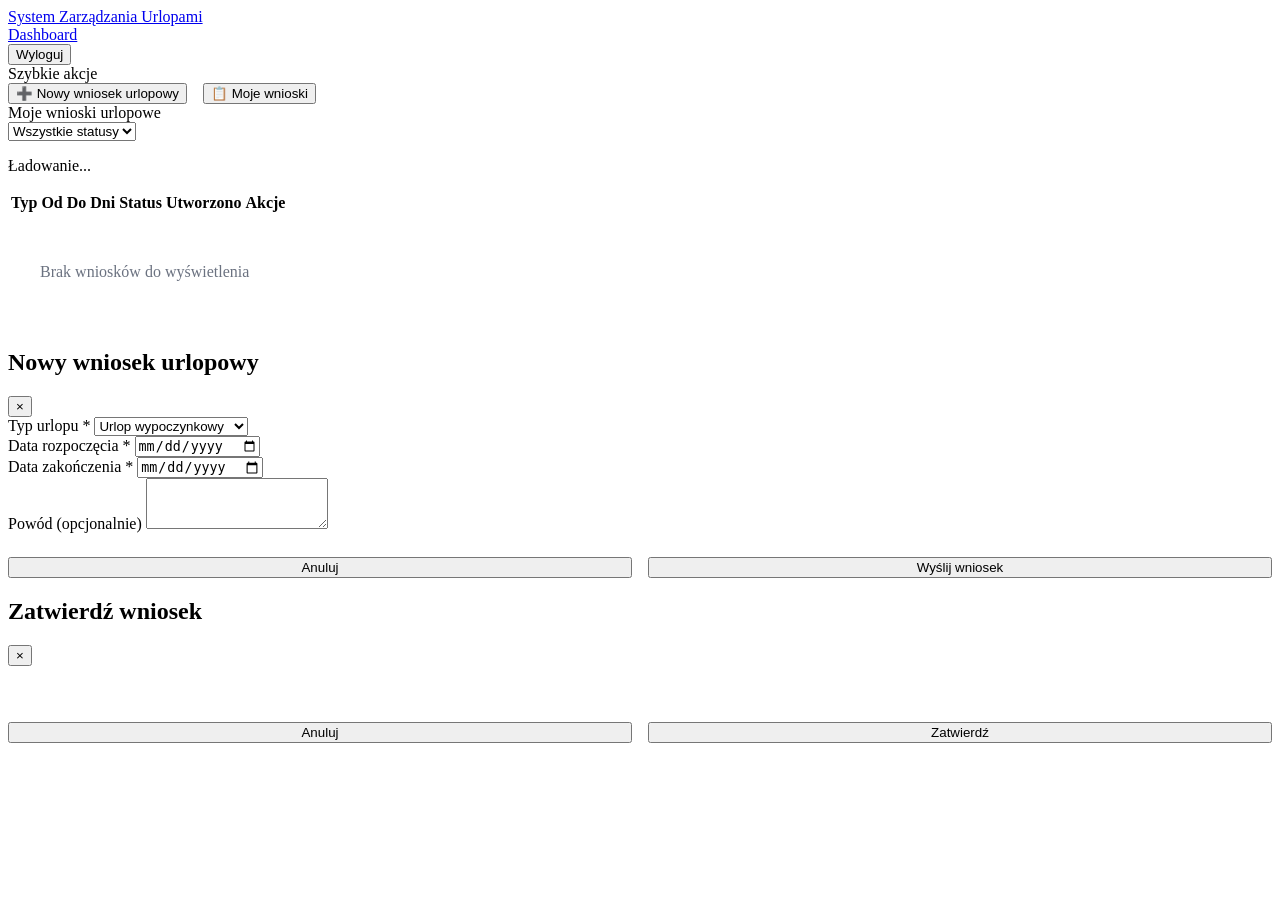
==== leave_management_app/frontend/dashboard.html @ 26dea802 "Dodaj kompletną aplikację do zarządzania urlopami Zaimplementowano pełnofunkcjonalny system zarządza" ====
<!DOCTYPE html>
<html lang="pl">
<head>
    <meta charset="UTF-8">
    <meta name="viewport" content="width=device-width, initial-scale=1.0">
    <title>Dashboard - System Zarządzania Urlopami</title>
    <link rel="stylesheet" href="/static/css/style.css">
</head>
<body>
    <!-- Navigation -->
    <nav class="navbar">
        <div class="container navbar-content">
            <a href="/dashboard" class="navbar-brand">System Zarządzania Urlopami</a>
            <div class="navbar-menu">
                <a href="/dashboard" class="navbar-link active">Dashboard</a>
                <div class="user-info">
                    <span class="user-badge" id="user-role"></span>
                    <span id="user-name"></span>
                    <button class="btn btn-secondary btn-small" onclick="logout()">Wyloguj</button>
                </div>
            </div>
        </div>
    </nav>

    <div class="container">
        <div id="alert-container"></div>

        <!-- User Stats -->
        <div id="user-stats" class="stats-grid">
            <!-- Stats will be loaded here -->
        </div>

        <!-- Manager/Admin Stats -->
        <div id="admin-stats" class="stats-grid hidden">
            <!-- Admin stats will be loaded here -->
        </div>

        <!-- Quick Actions -->
        <div class="card">
            <div class="card-header">Szybkie akcje</div>
            <div class="card-body">
                <div style="display: flex; gap: 1rem; flex-wrap: wrap;">
                    <button class="btn btn-primary" onclick="openNewLeaveModal()">
                        ➕ Nowy wniosek urlopowy
                    </button>
                    <button class="btn btn-secondary" onclick="loadMyRequests()">
                        📋 Moje wnioski
                    </button>
                    <button class="btn btn-secondary" id="pending-btn" onclick="loadPendingRequests()" style="display: none;">
                        ⏳ Wnioski do zatwierdzenia
                    </button>
                    <button class="btn btn-secondary" id="all-requests-btn" onclick="loadAllRequests()" style="display: none;">
                        📊 Wszystkie wnioski
                    </button>
                </div>
            </div>
        </div>

        <!-- Leave Requests Table -->
        <div class="card">
            <div class="card-header flex-between">
                <span id="table-title">Moje wnioski urlopowe</span>
                <div style="display: flex; gap: 0.5rem;">
                    <select id="status-filter" class="form-select" style="width: auto;" onchange="applyFilter()">
                        <option value="">Wszystkie statusy</option>
                        <option value="pending">Oczekujące</option>
                        <option value="approved">Zatwierdzone</option>
                        <option value="rejected">Odrzucone</option>
                        <option value="cancelled">Anulowane</option>
                    </select>
                </div>
            </div>
            <div class="card-body">
                <div id="loading" class="text-center">
                    <div class="spinner"></div>
                    <p>Ładowanie...</p>
                </div>
                <div id="requests-container" class="hidden">
                    <table class="table">
                        <thead>
                            <tr>
                                <th>Typ</th>
                                <th>Od</th>
                                <th>Do</th>
                                <th>Dni</th>
                                <th>Status</th>
                                <th>Utworzono</th>
                                <th>Akcje</th>
                            </tr>
                        </thead>
                        <tbody id="requests-tbody">
                            <!-- Requests will be loaded here -->
                        </tbody>
                    </table>
                </div>
                <div id="no-requests" class="hidden text-center" style="padding: 2rem; color: #6b7280;">
                    <p>Brak wniosków do wyświetlenia</p>
                </div>
            </div>
        </div>
    </div>

    <!-- New Leave Request Modal -->
    <div id="new-leave-modal" class="modal">
        <div class="modal-content">
            <div class="modal-header">
                <h2 class="modal-title">Nowy wniosek urlopowy</h2>
                <button class="modal-close" onclick="closeNewLeaveModal()">&times;</button>
            </div>

            <div id="leave-alert-container"></div>

            <form id="new-leave-form">
                <div class="form-group">
                    <label for="leave-type" class="form-label">Typ urlopu *</label>
                    <select id="leave-type" name="leave_type" class="form-select" required>
                        <option value="annual">Urlop wypoczynkowy</option>
                        <option value="sick">Zwolnienie lekarskie</option>
                        <option value="unpaid">Urlop bezpłatny</option>
                        <option value="maternity">Urlop macierzyński</option>
                        <option value="paternity">Urlop ojcowski</option>
                        <option value="compassionate">Urlop okolicznościowy</option>
                        <option value="other">Inny</option>
                    </select>
                </div>

                <div class="form-group">
                    <label for="start-date" class="form-label">Data rozpoczęcia *</label>
                    <input type="date" id="start-date" name="start_date" class="form-input" required>
                </div>

                <div class="form-group">
                    <label for="end-date" class="form-label">Data zakończenia *</label>
                    <input type="date" id="end-date" name="end_date" class="form-input" required>
                </div>

                <div class="form-group">
                    <label for="reason" class="form-label">Powód (opcjonalnie)</label>
                    <textarea id="reason" name="reason" class="form-textarea" rows="3"></textarea>
                </div>

                <div style="display: flex; gap: 1rem; margin-top: 1.5rem;">
                    <button type="button" class="btn btn-secondary" onclick="closeNewLeaveModal()" style="flex: 1;">
                        Anuluj
                    </button>
                    <button type="submit" class="btn btn-primary" id="submit-leave-btn" style="flex: 1;">
                        Wyślij wniosek
                    </button>
                </div>
            </form>
        </div>
    </div>

    <!-- Approve/Reject Modal -->
    <div id="approve-modal" class="modal">
        <div class="modal-content">
            <div class="modal-header">
                <h2 class="modal-title" id="approve-modal-title">Zatwierdź wniosek</h2>
                <button class="modal-close" onclick="closeApproveModal()">&times;</button>
            </div>

            <div id="approve-alert-container"></div>

            <div id="request-details" style="margin-bottom: 1.5rem; padding: 1rem; background-color: var(--light-bg); border-radius: 0.375rem;">
                <!-- Request details will be shown here -->
            </div>

            <form id="approve-form">
                <input type="hidden" id="approve-request-id">
                <input type="hidden" id="approve-action">

                <div class="form-group" id="rejection-reason-group" style="display: none;">
                    <label for="rejection-reason" class="form-label">Powód odrzucenia *</label>
                    <textarea id="rejection-reason" class="form-textarea" rows="3"></textarea>
                </div>

                <div style="display: flex; gap: 1rem; margin-top: 1.5rem;">
                    <button type="button" class="btn btn-secondary" onclick="closeApproveModal()" style="flex: 1;">
                        Anuluj
                    </button>
                    <button type="submit" class="btn" id="approve-submit-btn" style="flex: 1;">
                        Zatwierdź
                    </button>
                </div>
            </form>
        </div>
    </div>

    <script src="/static/js/api.js"></script>
    <script>
        let currentUser = null;
        let currentView = 'my';

        // Check authentication
        if (!api.isAuthenticated()) {
            window.location.href = '/login';
        }

        // Logout function
        function logout() {
            api.logout();
        }

        // Show alert
        function showAlert(message, type = 'error', containerId = 'alert-container') {
            const container = document.getElementById(containerId);
            const alertClass = type === 'error' ? 'alert-error' : 'alert-success';
            container.innerHTML = `
                <div class="alert ${alertClass}">
                    ${message}
                </div>
            `;
            setTimeout(() => {
                container.innerHTML = '';
            }, 5000);
        }

        // Format date
        function formatDate(dateString) {
            const date = new Date(dateString);
            return date.toLocaleDateString('pl-PL');
        }

        // Get status badge
        function getStatusBadge(status) {
            const badges = {
                pending: '<span class="badge badge-pending">Oczekujące</span>',
                approved: '<span class="badge badge-approved">Zatwierdzone</span>',
                rejected: '<span class="badge badge-rejected">Odrzucone</span>',
                cancelled: '<span class="badge badge-cancelled">Anulowane</span>',
            };
            return badges[status] || status;
        }

        // Get leave type name
        function getLeaveTypeName(type) {
            const types = {
                annual: 'Wypoczynkowy',
                sick: 'Zwolnienie',
                unpaid: 'Bezpłatny',
                maternity: 'Macierzyński',
                paternity: 'Ojcowski',
                compassionate: 'Okolicznościowy',
                other: 'Inny',
            };
            return types[type] || type;
        }

        // Load user info
        async function loadUserInfo() {
            try {
                currentUser = await api.getCurrentUser();
                document.getElementById('user-name').textContent = currentUser.full_name;
                document.getElementById('user-role').textContent = currentUser.role.toUpperCase();

                // Show/hide manager/admin buttons
                if (currentUser.role === 'manager' || currentUser.role === 'admin') {
                    document.getElementById('pending-btn').style.display = 'inline-block';
                    document.getElementById('all-requests-btn').style.display = 'inline-block';
                }
            } catch (error) {
                showAlert('Błąd ładowania danych użytkownika');
                api.logout();
            }
        }

        // Load user stats
        async function loadUserStats() {
            try {
                const stats = await api.getUserStats();
                const statsHtml = `
                    <div class="stat-card">
                        <div class="stat-card-header">Pozostałe dni urlopu</div>
                        <div class="stat-card-value">${stats.annual_leave_remaining.toFixed(1)}</div>
                        <div class="stat-card-icon">🏖️</div>
                    </div>
                    <div class="stat-card">
                        <div class="stat-card-header">Pozostałe zwolnienia</div>
                        <div class="stat-card-value">${stats.sick_leave_remaining.toFixed(1)}</div>
                        <div class="stat-card-icon">🏥</div>
                    </div>
                    <div class="stat-card">
                        <div class="stat-card-header">Wnioski oczekujące</div>
                        <div class="stat-card-value">${stats.pending_requests}</div>
                        <div class="stat-card-icon">⏳</div>
                    </div>
                    <div class="stat-card">
                        <div class="stat-card-header">Nadchodzące urlopy</div>
                        <div class="stat-card-value">${stats.upcoming_leaves}</div>
                        <div class="stat-card-icon">📅</div>
                    </div>
                `;
                document.getElementById('user-stats').innerHTML = statsHtml;
            } catch (error) {
                console.error('Error loading user stats:', error);
            }
        }

        // Load admin stats
        async function loadAdminStats() {
            if (currentUser.role !== 'manager' && currentUser.role !== 'admin') {
                return;
            }

            try {
                const stats = await api.getDashboardStats();
                const statsHtml = `
                    <div class="stat-card">
                        <div class="stat-card-header">Wszyscy pracownicy</div>
                        <div class="stat-card-value">${stats.total_employees}</div>
                        <div class="stat-card-icon">👥</div>
                    </div>
                    <div class="stat-card">
                        <div class="stat-card-header">Do zatwierdzenia</div>
                        <div class="stat-card-value">${stats.pending_requests}</div>
                        <div class="stat-card-icon">⏳</div>
                    </div>
                    <div class="stat-card">
                        <div class="stat-card-header">Zatwierdzone</div>
                        <div class="stat-card-value">${stats.approved_requests}</div>
                        <div class="stat-card-icon">✅</div>
                    </div>
                    <div class="stat-card">
                        <div class="stat-card-header">Odrzucone</div>
                        <div class="stat-card-value">${stats.rejected_requests}</div>
                        <div class="stat-card-icon">❌</div>
                    </div>
                `;
                document.getElementById('admin-stats').innerHTML = statsHtml;
                document.getElementById('admin-stats').classList.remove('hidden');
            } catch (error) {
                console.error('Error loading admin stats:', error);
            }
        }

        // Load my requests
        async function loadMyRequests() {
            currentView = 'my';
            document.getElementById('table-title').textContent = 'Moje wnioski urlopowe';
            showLoading();

            try {
                const requests = await api.getMyLeaveRequests();
                displayRequests(requests);
            } catch (error) {
                showAlert('Błąd ładowania wniosków');
                hideLoading();
            }
        }

        // Load pending requests
        async function loadPendingRequests() {
            currentView = 'pending';
            document.getElementById('table-title').textContent = 'Wnioski do zatwierdzenia';
            showLoading();

            try {
                const requests = await api.getPendingRequests();
                displayRequests(requests);
            } catch (error) {
                showAlert('Błąd ładowania wniosków do zatwierdzenia');
                hideLoading();
            }
        }

        // Load all requests
        async function loadAllRequests() {
            currentView = 'all';
            document.getElementById('table-title').textContent = 'Wszystkie wnioski';
            showLoading();

            try {
                const requests = await api.getLeaveRequests();
                displayRequests(requests);
            } catch (error) {
                showAlert('Błąd ładowania wszystkich wniosków');
                hideLoading();
            }
        }

        // Apply filter
        function applyFilter() {
            if (currentView === 'my') loadMyRequests();
            else if (currentView === 'pending') loadPendingRequests();
            else if (currentView === 'all') loadAllRequests();
        }

        // Display requests
        function displayRequests(requests) {
            hideLoading();

            if (requests.length === 0) {
                document.getElementById('requests-container').classList.add('hidden');
                document.getElementById('no-requests').classList.remove('hidden');
                return;
            }

            document.getElementById('no-requests').classList.add('hidden');
            document.getElementById('requests-container').classList.remove('hidden');

            const tbody = document.getElementById('requests-tbody');
            tbody.innerHTML = '';

            requests.forEach(request => {
                const canApprove = currentView === 'pending' && (currentUser.role === 'manager' || currentUser.role === 'admin');
                const canCancel = request.status === 'pending' && request.user_id === currentUser.id;

                const row = `
                    <tr>
                        <td>${getLeaveTypeName(request.leave_type)}</td>
                        <td>${formatDate(request.start_date)}</td>
                        <td>${formatDate(request.end_date)}</td>
                        <td>${request.days_count}</td>
                        <td>${getStatusBadge(request.status)}</td>
                        <td>${formatDate(request.created_at)}</td>
                        <td>
                            ${canApprove ? `
                                <button class="btn btn-success btn-small" onclick="openApproveModal(${request.id}, true)">
                                    Zatwierdź
                                </button>
                                <button class="btn btn-danger btn-small" onclick="openApproveModal(${request.id}, false)">
                                    Odrzuć
                                </button>
                            ` : ''}
                            ${canCancel ? `
                                <button class="btn btn-danger btn-small" onclick="cancelRequest(${request.id})">
                                    Anuluj
                                </button>
                            ` : ''}
                            ${request.rejection_reason ? `
                                <button class="btn btn-secondary btn-small" onclick="alert('Powód odrzucenia: ${request.rejection_reason}')">
                                    Powód
                                </button>
                            ` : ''}
                        </td>
                    </tr>
                `;
                tbody.innerHTML += row;
            });
        }

        function showLoading() {
            document.getElementById('loading').classList.remove('hidden');
            document.getElementById('requests-container').classList.add('hidden');
            document.getElementById('no-requests').classList.add('hidden');
        }

        function hideLoading() {
            document.getElementById('loading').classList.add('hidden');
        }

        // New leave modal
        function openNewLeaveModal() {
            document.getElementById('new-leave-modal').classList.add('active');
            // Set min date to today
            const today = new Date().toISOString().split('T')[0];
            document.getElementById('start-date').min = today;
            document.getElementById('end-date').min = today;
        }

        function closeNewLeaveModal() {
            document.getElementById('new-leave-modal').classList.remove('active');
            document.getElementById('new-leave-form').reset();
        }

        // Submit new leave request
        document.getElementById('new-leave-form').addEventListener('submit', async (e) => {
            e.preventDefault();

            const formData = {
                leave_type: document.getElementById('leave-type').value,
                start_date: new Date(document.getElementById('start-date').value).toISOString(),
                end_date: new Date(document.getElementById('end-date').value).toISOString(),
                reason: document.getElementById('reason').value || null,
            };

            const submitBtn = document.getElementById('submit-leave-btn');
            submitBtn.disabled = true;
            submitBtn.textContent = 'Wysyłanie...';

            try {
                await api.createLeaveRequest(formData);
                showAlert('Wniosek urlopowy został wysłany!', 'success');
                closeNewLeaveModal();
                loadMyRequests();
                loadUserStats();
            } catch (error) {
                showAlert(error.message || 'Błąd tworzenia wniosku', 'error', 'leave-alert-container');
            } finally {
                submitBtn.disabled = false;
                submitBtn.textContent = 'Wyślij wniosek';
            }
        });

        // Approve/Reject modal
        async function openApproveModal(requestId, approve) {
            try {
                const request = await api.getLeaveRequest(requestId);

                document.getElementById('approve-request-id').value = requestId;
                document.getElementById('approve-action').value = approve ? 'approve' : 'reject';

                const modalTitle = approve ? 'Zatwierdź wniosek' : 'Odrzuć wniosek';
                document.getElementById('approve-modal-title').textContent = modalTitle;

                const detailsHtml = `
                    <div><strong>Pracownik:</strong> ${request.user?.full_name || 'N/A'}</div>
                    <div><strong>Typ:</strong> ${getLeaveTypeName(request.leave_type)}</div>
                    <div><strong>Od:</strong> ${formatDate(request.start_date)}</div>
                    <div><strong>Do:</strong> ${formatDate(request.end_date)}</div>
                    <div><strong>Dni:</strong> ${request.days_count}</div>
                    ${request.reason ? `<div><strong>Powód:</strong> ${request.reason}</div>` : ''}
                `;
                document.getElementById('request-details').innerHTML = detailsHtml;

                const submitBtn = document.getElementById('approve-submit-btn');
                const rejectionGroup = document.getElementById('rejection-reason-group');

                if (approve) {
                    submitBtn.className = 'btn btn-success';
                    submitBtn.textContent = 'Zatwierdź';
                    rejectionGroup.style.display = 'none';
                } else {
                    submitBtn.className = 'btn btn-danger';
                    submitBtn.textContent = 'Odrzuć';
                    rejectionGroup.style.display = 'block';
                }

                document.getElementById('approve-modal').classList.add('active');
            } catch (error) {
                showAlert('Błąd ładowania szczegółów wniosku');
            }
        }

        function closeApproveModal() {
            document.getElementById('approve-modal').classList.remove('active');
            document.getElementById('approve-form').reset();
        }

        // Submit approve/reject
        document.getElementById('approve-form').addEventListener('submit', async (e) => {
            e.preventDefault();

            const requestId = document.getElementById('approve-request-id').value;
            const approve = document.getElementById('approve-action').value === 'approve';
            const rejectionReason = document.getElementById('rejection-reason').value;

            if (!approve && !rejectionReason) {
                showAlert('Podaj powód odrzucenia', 'error', 'approve-alert-container');
                return;
            }

            const submitBtn = document.getElementById('approve-submit-btn');
            submitBtn.disabled = true;
            submitBtn.textContent = 'Przetwarzanie...';

            try {
                await api.approveLeaveRequest(requestId, approve, rejectionReason);
                showAlert(`Wniosek został ${approve ? 'zatwierdzony' : 'odrzucony'}!`, 'success');
                closeApproveModal();
                loadPendingRequests();
                loadAdminStats();
            } catch (error) {
                showAlert(error.message || 'Błąd przetwarzania wniosku', 'error', 'approve-alert-container');
            } finally {
                submitBtn.disabled = false;
                submitBtn.textContent = approve ? 'Zatwierdź' : 'Odrzuć';
            }
        });

        // Cancel request
        async function cancelRequest(requestId) {
            if (!confirm('Czy na pewno chcesz anulować ten wniosek?')) {
                return;
            }

            try {
                await api.cancelLeaveRequest(requestId);
                showAlert('Wniosek został anulowany', 'success');
                loadMyRequests();
                loadUserStats();
            } catch (error) {
                showAlert(error.message || 'Błąd anulowania wniosku');
            }
        }

        // Initialize
        async function init() {
            await loadUserInfo();
            await loadUserStats();
            await loadAdminStats();
            await loadMyRequests();
        }

        init();
    </script>
</body>
</html>
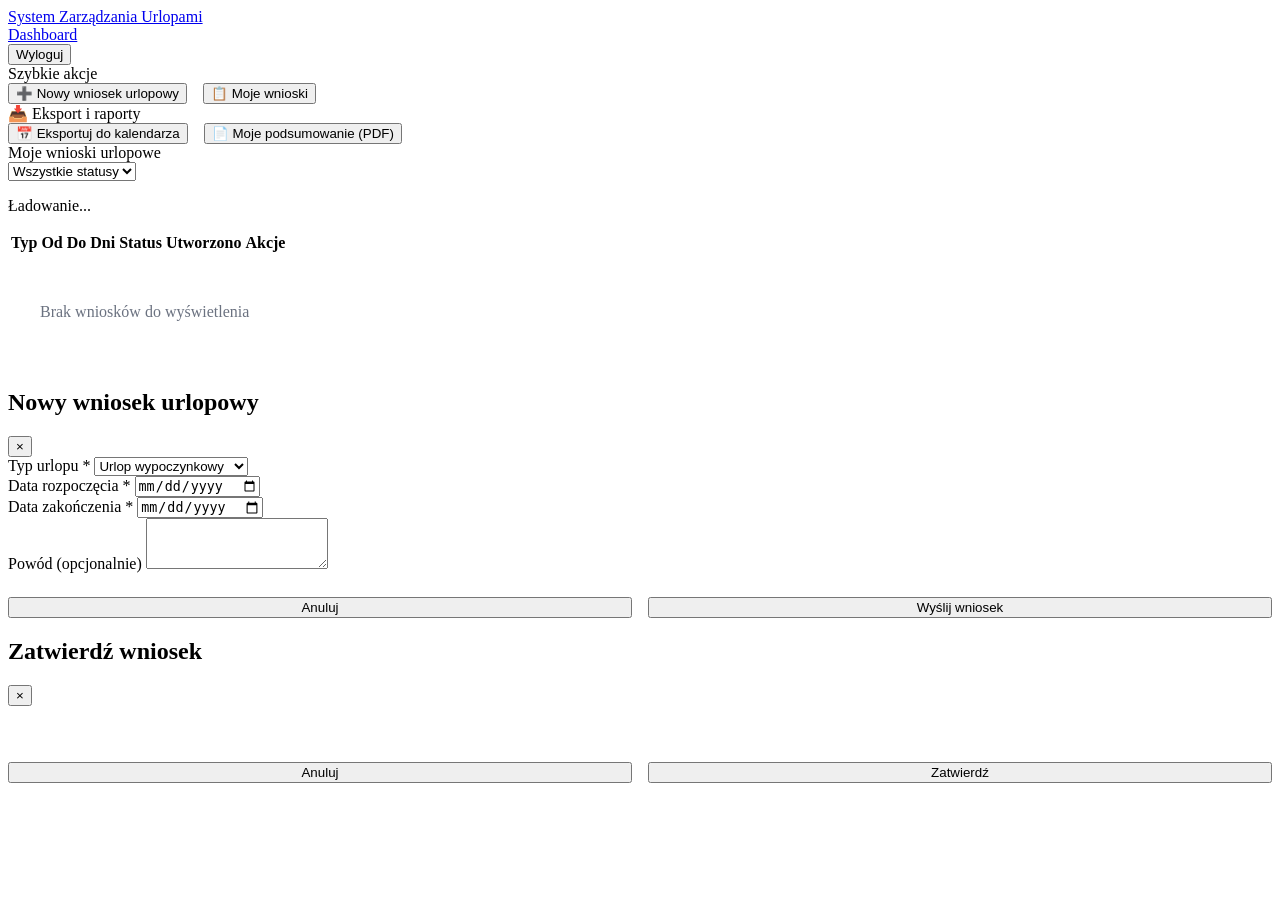
==== commit 8b91bfee: "Dodaj integrację z kalendarzem, powiadomienia email i raporty Rozbudowa aplikacji o zaawansowane fun" ====
--- a/leave_management_app/frontend/dashboard.html
+++ b/leave_management_app/frontend/dashboard.html
@@ -51,6 +51,33 @@
                     </button>
                     <button class="btn btn-secondary" id="all-requests-btn" onclick="loadAllRequests()" style="display: none;">
                         📊 Wszystkie wnioski
+                    </button>
+                </div>
+            </div>
+        </div>
+
+        <!-- Export and Reports -->
+        <div class="card">
+            <div class="card-header">📥 Eksport i raporty</div>
+            <div class="card-body">
+                <div style="display: flex; gap: 1rem; flex-wrap: wrap;">
+                    <button class="btn btn-secondary" onclick="exportMyCalendar()">
+                        📅 Eksportuj do kalendarza
+                    </button>
+                    <button class="btn btn-secondary" onclick="exportMySummaryPDF()">
+                        📄 Moje podsumowanie (PDF)
+                    </button>
+                    <button class="btn btn-secondary" id="export-team-calendar-btn" onclick="exportTeamCalendar()" style="display: none;">
+                        📅 Kalendarz zespołu
+                    </button>
+                    <button class="btn btn-secondary" id="export-csv-btn" onclick="exportLeavesCsv()" style="display: none;">
+                        📊 Eksportuj do CSV
+                    </button>
+                    <button class="btn btn-secondary" id="export-excel-btn" onclick="exportLeavesExcel()" style="display: none;">
+                        📊 Eksportuj do Excel
+                    </button>
+                    <button class="btn btn-secondary" id="export-pdf-btn" onclick="exportLeavesPdf()" style="display: none;">
+                        📄 Raport PDF
                     </button>
                 </div>
             </div>
@@ -584,9 +611,50 @@
             }
         }
 
+        // Export functions
+        function exportMyCalendar() {
+            const url = `${api.API_BASE_URL || 'http://localhost:8000/api'}/leaves/export/calendar`;
+            window.open(url, '_blank');
+        }
+
+        function exportMySummaryPDF() {
+            const year = new Date().getFullYear();
+            const url = `${api.API_BASE_URL || 'http://localhost:8000/api'}/reports/my-summary/pdf?year=${year}`;
+            window.open(url, '_blank');
+        }
+
+        function exportTeamCalendar() {
+            const url = `${api.API_BASE_URL || 'http://localhost:8000/api'}/leaves/export/team-calendar`;
+            window.open(url, '_blank');
+        }
+
+        function exportLeavesCsv() {
+            const url = `${api.API_BASE_URL || 'http://localhost:8000/api'}/reports/leaves/csv`;
+            window.open(url, '_blank');
+        }
+
+        function exportLeavesExcel() {
+            const url = `${api.API_BASE_URL || 'http://localhost:8000/api'}/reports/leaves/excel`;
+            window.open(url, '_blank');
+        }
+
+        function exportLeavesPdf() {
+            const url = `${api.API_BASE_URL || 'http://localhost:8000/api'}/reports/leaves/pdf`;
+            window.open(url, '_blank');
+        }
+
         // Initialize
         async function init() {
             await loadUserInfo();
+
+            // Show/hide export buttons for managers/admins
+            if (currentUser && (currentUser.role === 'manager' || currentUser.role === 'admin')) {
+                document.getElementById('export-team-calendar-btn').style.display = 'inline-block';
+                document.getElementById('export-csv-btn').style.display = 'inline-block';
+                document.getElementById('export-excel-btn').style.display = 'inline-block';
+                document.getElementById('export-pdf-btn').style.display = 'inline-block';
+            }
+
             await loadUserStats();
             await loadAdminStats();
             await loadMyRequests();
